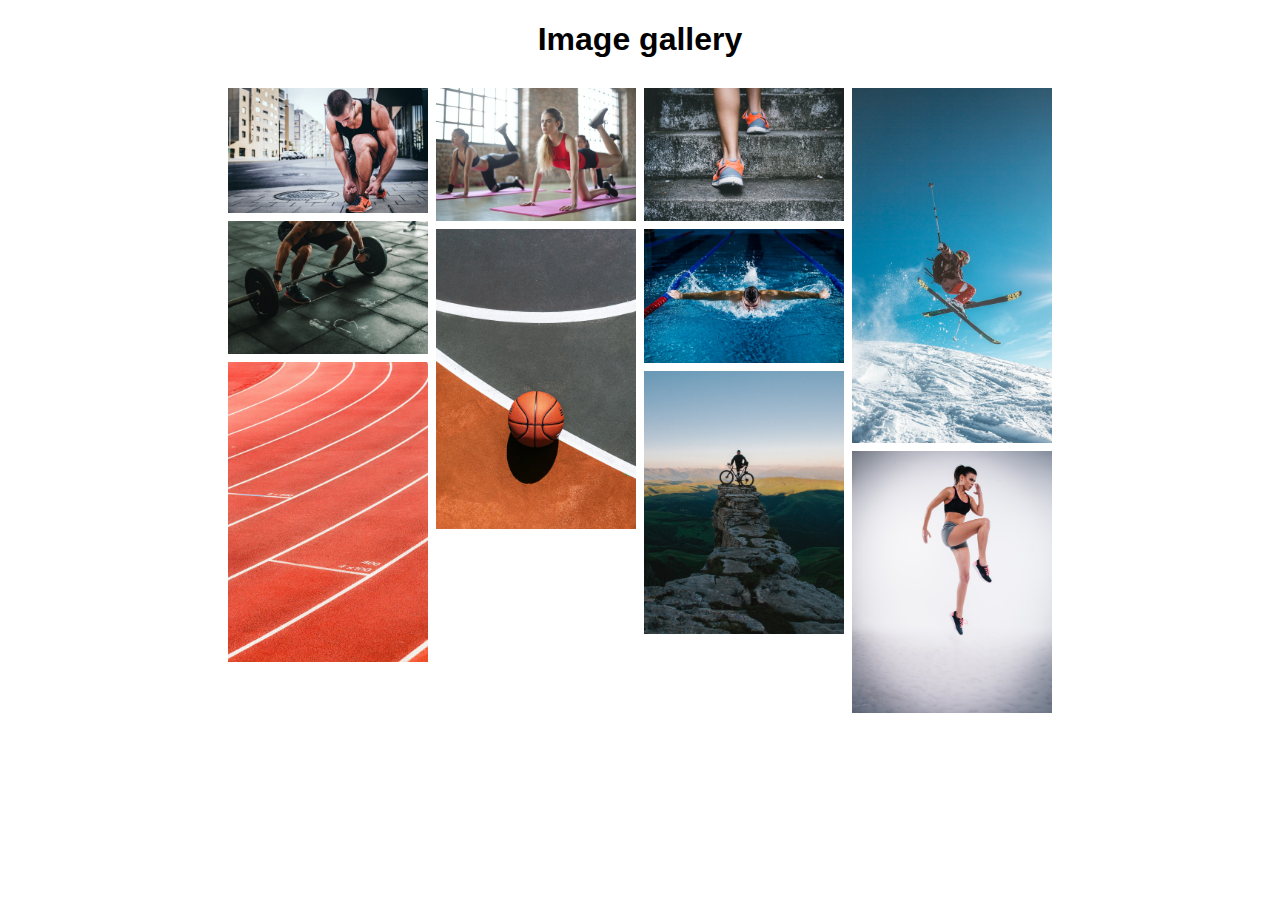
==== ex01/src/index.html @ 7578fa68 "kept me up all night" ====
<!DOCTYPE html>
<html>
    <head>
        <title>Image Gallery</title>
        <link rel="stylesheet" type="text/css" href="../styles/index.css">
    </head>
    
    <body id="body">

        <h1 style="text-align:center">Image gallery</h1>
        <div class="row">
            <div class="column">

                <div class="thumbnail">
                    <img class="thumbnail_img" src="../images/img1.jpg" id="Marathon" alt="Marathon">
                    <div class="black">
                        <h1 class="imgTitle" id="marathon">Marathon</h1>
                    </div>
                </div>
                <div class="thumbnail">
                    <img class="thumbnail_img" src="../images/img5.jpg" id="Weight Lifting" alt="Weight Lifting">
                    <div class="black">
                        <h1 class="imgTitle" id="weightLift">Weight Lifting</h1>
                    </div>
                </div>
                <div class="thumbnail">
                    <img class="thumbnail_img" src="../images/img9.jpg" id="Running" alt="Running">
                    <div class="black">
                        <h1 class="imgTitle" id="running">Running</h1>
                    </div>
                </div>

            </div>
            <div class="column">
                <div class="thumbnail">
                    <img class="thumbnail_img" src="../images/img2.jpg" id="Gymnastics" alt="Gymnastics">
                    <div class="black">
                        <h1 class="imgTitle" id="gymnastics">Gymnastics</h1>
                    </div>
                </div>
                <div class="thumbnail">
                    <img class="thumbnail_img" src="../images/img6.jpg" id="Basketball" alt="Basketball">
                    <div class="black">
                        <h1 class="imgTitle" id="basketball">Basketball</h1>
                    </div>
                </div>
            </div>
            <div class="column">
                <div class="thumbnail">
                    <img class="thumbnail_img" src="../images/img3.jpg" id="Climbing" alt="Climbing">
                    <div class="black">
                        <h1 class="imgTitle" id="climbing">Climbing</h1>
                    </div>
                </div>
                <div class="thumbnail">
                    <img class="thumbnail_img" src="../images/img7.jpg" id="Swimming" alt="Swimming">
                    <div class="black">
                        <h1 class="imgTitle" id="swimming">Swimming</h1>
                    </div>
                </div>
                <div class="thumbnail">
                    <img class="thumbnail_img" src="../images/img10.jpg" id="Cycling" alt="Cycling">
                    <div class="black">
                        <h1 class="imgTitle" id="cycling">Cycling</h1>
                    </div>
                </div>

            </div>
            <div class="column">
                <div class="thumbnail">
                    <img class="thumbnail_img" src="../images/img4.jpg" id="Skiing" alt="Skiing">
                    <div class="black">
                        <h1 class="imgTitle" id="skiing">Skiing</h1>
                    </div>
                </div>
                <div class="thumbnail">
                    <img class="thumbnail_img" src="../images/img8.jpg" id="Jogging" alt="Jogging">
                    <div class="black">
                        <h1 class="imgTitle" id="jogging">Jogging</h1>
                    </div>
                </div>
            </div>
        </div>





        <!-- The Modal running-->
        <div id="modal_running" class="modal">
            <div class="modal-content">
            <div class="modal-header">
                <span class="close_running">&times;</span>
                <h2>Running</h2>
            </div>
            <div class="modal-body">
                <a href="image09.html"><img src="../images/img9.jpg" style="width:100px"> </a>
                <p>Running is a method of terrestrial locomotion allowing humans and other animals to move rapidly on foot. Running is a type of gait characterized by an aerial phase in which all feet are above the ground (though there are exceptions). This is in contrast to walking, where one foot is always in contact with the ground, the legs are kept mostly straight and the center of gravity vaults over the stance leg or legs in an inverted pendulum fashion. A feature of a running body from the viewpoint of spring-mass mechanics is that changes in kinetic and potential energy within a stride occur simultaneously, with energy storage accomplished by springy tendons and passive muscle elasticity. The term running can refer to any of a variety of speeds ranging from jogging to sprinting.</p>
                <p>Running in humans is associated with improved health and life expectancy.</p>
            </div>
            </div>
        </div>

        <!-- The Modal basketball-->
        <div id="modal_basketball" class="modal">
            <div class="modal-content">
            <div class="modal-header">
                <span class="close_basketball">&times;</span>
                <h2>Bakstball</h2>
            </div>
            <div class="modal-body">
                <a href="image06.html"><img src="../images/img6.jpg" style="width:100px"> </a>
                <p>Basketball, colloquially referred to as hoops, is a team sport in which two teams, most commonly of five players each, opposing one another on a rectangular court, compete with the primary objective of shooting a basketball (approximately 9.4 inches (24 cm) in diameter) through the defender's hoop (a basket 18 inches (46 cm) in diameter mounted 10 feet (3.048 m) high to a backboard at each end of the court) while preventing the opposing team from shooting through their own hoop. A field goal is worth two points, unless made from behind the three-point line, when it is worth three. After a foul, timed play stops and the player fouled or designated to shoot a technical foul is given one or more one-point free throws. The team with the most points at the end of the game wins, but if regulation play expires with the score tied, an additional period of play (overtime) is mandated.</p>
                <p>Players advance the ball by bouncing it while walking or running (dribbling) or by passing it to a teammate, both of which require considerable skill. On offense, players may use a variety of shots—the lay-up, the jump shot, or a dunk; on defense, they may steal the ball from a dribbler, intercept passes, or block shots; either offense or defense may collect a rebound, that is, a missed shot that bounces from rim or backboard. It is a violation to lift or drag one's pivot foot without dribbling the ball, to carry it, or to hold the ball with both hands then resume dribbling.</p>
            </div>
            </div>
        </div>


        <!-- The Modal marathon-->
        <div id="modal_marathon" class="modal">
            <div class="modal-content">
            <div class="modal-header">
                <span class="close_marathon">&times;</span>
                <h2>Marathon</h2>
            </div>
            <div class="modal-body">
                <a href="image01.html"><img src="../images/img1.jpg" style="width:100px"> </a>
                <p>The marathon is a long-distance race with an official distance of 42.195 kilometres (26 miles 385 yards), usually run as a road race. The event was instituted in commemoration of the fabled run of the Greek soldier Pheidippides, a messenger from the Battle of Marathon to Athens, who reported the victory. The marathon can be completed by running or with a run/walk strategy. There are also wheelchair divisions.</p>
                <p>The marathon was one of the original modern Olympic events in 1896, though the distance did not become standardized until 1921. More than 800 marathons are held throughout the world each year, with the vast majority of competitors being recreational athletes, as larger marathons can have tens of thousands of participants.</p>
            </div>
            </div>
        </div>


         <!-- The Modal Weight ligt-->
         <div id="modal_weightLift" class="modal">
            <div class="modal-content">
            <div class="modal-header">
                <span class="close_weightLift">&times;</span>
                <h2>Weight Lifting</h2>
            </div>
            <div class="modal-body">
                <a href="image05.html"><img src="../images/img5.jpg" style="width:100px"> </a>
                <p>Olympic weightlifting, or Olympic-style weightlifting, often simply referred to as weightlifting, is a sport in which the athlete attempts a maximum-weight single lift of a barbell loaded with weight plates.</p>
                <p>The two competition lifts in order are the snatch and the clean and jerk. The snatch is a wide-grip, one-move lift. The clean and jerk is a close-grip, two-move lift. Each weightlifter receives three attempts in each, and the combined total of the highest two successful lifts determines the overall result within a bodyweight category. Bodyweight categories are different for male and female competitors and change over time. A lifter who fails to complete at least one successful snatch and one successful clean and jerk also fails to total, and therefore receives an "incomplete" entry for the competition. The clean and press was once a competition lift, but was discontinued due to difficulties in judging proper form.</p>
                <p>In comparison with other strength sports, which test limit strength (with or without lifting aids), weightlifting tests aspects of human ballistic limits (explosive strength); the lifts are therefore executed faster—and with more mobility and a greater range of motion during their execution—than other strength movements.</p>
                <p>The lifts performed in the sport of weightlifting, and in particular their component lifts (e.g. squats, deadlifts, cleans), are commonly used by elite athletes in other sports to train for both explosive and functional strength.</p>
            </div>
            </div>
        </div>



         <!-- The Modal gymnastics-->
         <div id="modal_gymnastics" class="modal">
            <div class="modal-content">
            <div class="modal-header">
                <span class="close_gymnastics">&times;</span>
                <h2>Gymnastics</h2>
            </div>
            <div class="modal-body">
                <a href="image02.html"><img src="../images/img2.jpg" style="width:100px"> </a>
                <p>Gymnastics is a sport that includes physical exercises requiring balance, strength, flexibility, agility, coordination, and endurance. The movements involved in gymnastics contribute to the development of the arms, legs, shoulders, back, chest, and abdominal muscle groups. Gymnastics evolved from exercises used by the ancient Greeks that included skills for mounting and dismounting a horse and from circus performance skills.</p>
                <p>The most common form of competitive gymnastics is artistic gymnastics, which consists of for women (WAG), the events floor, vault, uneven bars, and beam. For men (MAG), it consists of the events floor, vault, rings, pommel horse, parallel bars, and horizontal bar. The governing body for gymnastics through out the world is the Fédération Internationale de Gymnastique (FIG). Eight sports are governed by the FIG, which include Gymnastics for All, Men's and Women’s Artistic Gymnastics, Rhythmic Gymnastics, Trampoline (including Double Mini-trampoline), Tumbling, acrobatic, and aerobic. Disciplines not currently recognized by FIG include wheel gymnastics, aesthetic group gymnastics, men's rhythmic gymnastics, TeamGym, and mallakhamba.</p>
                <p>Participants in gymnastics-related sports can include young children, recreational-level athletes, and competitive athletes at varying levels of skill, including world-class athletes.</p>
            </div>
            </div>
        </div>


         <!-- The Modal climbing-->
         <div id="modal_climbing" class="modal">
            <div class="modal-content">
            <div class="modal-header">
                <span class="close_climbing">&times;</span>
                <h2>Climbing</h2>
            </div>
            <div class="modal-body">
                <a href="image03.html"><img src="../images/img3.jpg" style="width:100px"> </a>
                <p>Climbing is the activity of using one's hands, feet, or any other part of the body to ascend a steep topographical object. It is done for locomotion, recreation and competition, and within trades that rely on ascension; such as emergency rescue and military operations. It is done indoors and out, on natural and man-made structures.</p>
                <p>Professional mountain guides or rock climbing guides, such as members of the IFMGA, have been known to be a historically significant element of developing the popularity of the sport in the natural environment, and remain so today.</p>
                <p>Climbing will be an official sport for the first time in the 2021 Olympic Games in Tokyo (see Sport climbing at the 2020 Summer Olympics).</p>
            </div>
            </div>
        </div>

         <!-- The Modal swiming-->
         <div id="modal_swimming" class="modal">
            <div class="modal-content">
            <div class="modal-header">
                <span class="close_swimming">&times;</span>
                <h2>Swimming</h2>
            </div>
            <div class="modal-body">
                <a href="image07.html"><img src="../images/img7.jpg" style="width:100px"> </a>
                <p>Swimming is the self-propulsion of a person through water, usually for recreation, sport, exercise, or survival. Locomotion is achieved through coordinated movement of the limbs, the body, or both. Humans can hold their breath underwater and undertake rudimentary locomotive swimming within weeks of birth, as a survival response.</p>
                <p>Swimming is consistently among the top public recreational activities, and in some countries, swimming lessons are a compulsory part of the educational curriculum. As a formalized sport, swimming features in a range of local, national, and international competitions, including every modern Summer Olympics.</p>
            </div>
            </div>
        </div>



         <!-- The Modal Cycling-->
         <div id="modal_cycling" class="modal">
            <div class="modal-content">
            <div class="modal-header">
                <span class="close_cycling">&times;</span>
                <h2>Cycling</h2>
            </div>
            <div class="modal-body">
                <a href="image10.html"><img src="../images/img10.jpg" style="width:100px"> </a>
                <p>Cycling, also called bicycling or biking, is the use of bicycles for transport, recreation, exercise or sport. People engaged in cycling are referred to as "cyclists", "bicyclists", or "bikers". Apart from two-wheeled bicycles, "cycling" also includes the riding of unicycles, tricycles, quadracycles, recumbent and similar human-powered vehicles (HPVs).</p>
                <p>Bicycles were introduced in the 19th century and now number approximately one billion worldwide. They are the principal means of transportation in many parts of the world.</p>
                <p>Cycling is widely regarded as a very effective and efficient mode of transportation optimal for short to moderate distances.</p>
            </div>
            </div>
        </div>


        
         <!-- The Modal skiing-->
         <div id="modal_skiing" class="modal">
            <div class="modal-content">
            <div class="modal-header">
                <span class="close_skiing">&times;</span>
                <h2>Skiing</h2>
            </div>
            <div class="modal-body">
                <a href="image04.html"><img src="../images/img4.jpg" style="width:100px"> </a>
                <p>Climbing is the activity of using one's hands, feet, or any other part of the body to ascend a steep topographical object. It is done for locomotion, recreation and competition, and within trades that rely on ascension; such as emergency rescue and military operations. It is done indoors and out, on natural and man-made structures.</p>
                <p>Professional mountain guides or rock climbing guides, such as members of the IFMGA, have been known to be a historically significant element of developing the popularity of the sport in the natural environment, and remain so today.</p>
                <p>Climbing will be an official sport for the first time in the 2021 Olympic Games in Tokyo (see Sport climbing at the 2020 Summer Olympics).</p>
            </div>
            </div>
        </div>

         <!-- The Modal jogging-->
         <div id="modal_jogging" class="modal">
            <div class="modal-content">
            <div class="modal-header">
                <span class="close_jogging">&times;</span>
                <h2>Jogging</h2>
            </div>
            <div class="modal-body">
                <a href="image08.html"><img src="../images/img8.jpg" style="width:100px"> </a>
                <p>Jogging is a form of trotting or running at a slow or leisurely pace. The main intention is to increase physical fitness with less stress on the body than from faster running but more than walking, or to maintain a steady speed for longer periods of time. Performed over long distances, it is a form of aerobic endurance training.</p>
                <p>Jogging is running at a gentle pace, its definition, as compared with running, is not standard. One definition describes jogging as running slower than 6 miles per hour (10 km/h). Running is sometimes defined as requiring a moment of no contact to the ground, whereas jogging often sustains the contact.</p>
            </div>
            </div>
        </div>










        <script src="../scripts/index.js"></script>
    





    </body>



</html>
---- ex01/styles/index.css ----
* {
    box-sizing: border-box;
  }

body {
    margin: auto;
    font-family: Arial;
    width:840px
  }
  
  .header {
    text-align: center;
    padding: 32px;
  }
  



.row {
    display: flex;
    flex-wrap: wrap;
    padding: 0 4px;
  }
  
  /* Create four equal columns that sits next to each other */
  .column {
    flex: 208px;
    max-width: 208px;
    padding: 0 4px;
  }
  
  .thumbnail_img {
    margin-top: 8px;
    vertical-align: middle;
    width: 200px;
  }

  img:hover {
    opacity:0.5;
  }


  /* The Modal (background) */
.modal {
  display: none; /* Hidden by default */
  position: fixed; /* Stay in place */
  z-index: 1; /* Sit on top */
  left: 0;
  top: 0;
  width: 100%; /* Full width */
  height: 100%; /* Full height */
  overflow: auto; /* Enable scroll if needed */
  background-color: rgb(0,0,0); /* Fallback color */
  background-color: rgba(0,0,0,0.4); /* Black w/ opacity */
}

/* Modal Content/Box */
.modal-content {
  background-color: #fefefe;
  margin: 15% auto; /* 15% from the top and centered */
  padding: 20px;
  border: 1px solid #888;
  width: 60%; /* Could be more or less, depending on screen size */
}






.imgTitle {
  color:white;
  text-align:center;
}


.black {
  color:black;
  opacity:0.5;
  margin-top: 8px;
}





.thumbnail {
  position:relative;
  display:inline-block;
}
.black {
  display:none;
}
.thumbnail:hover .black {
  width:100%;
  height:100%;
  background:rgba(0,0,0,.5);
  position:absolute;
  top:0;
  left:0;
  display:inline-block;
  -webkit-box-sizing:border-box;
  -moz-box-sizing:border-box;
  box-sizing:border-box;
}

.thumbnail_img {
  vertical-align:top
}


.modal-header span {
float:right; 
color:red; 
font-weight:bold; 
font-size:36px}

.modal-body img {
max-height:150px;
}
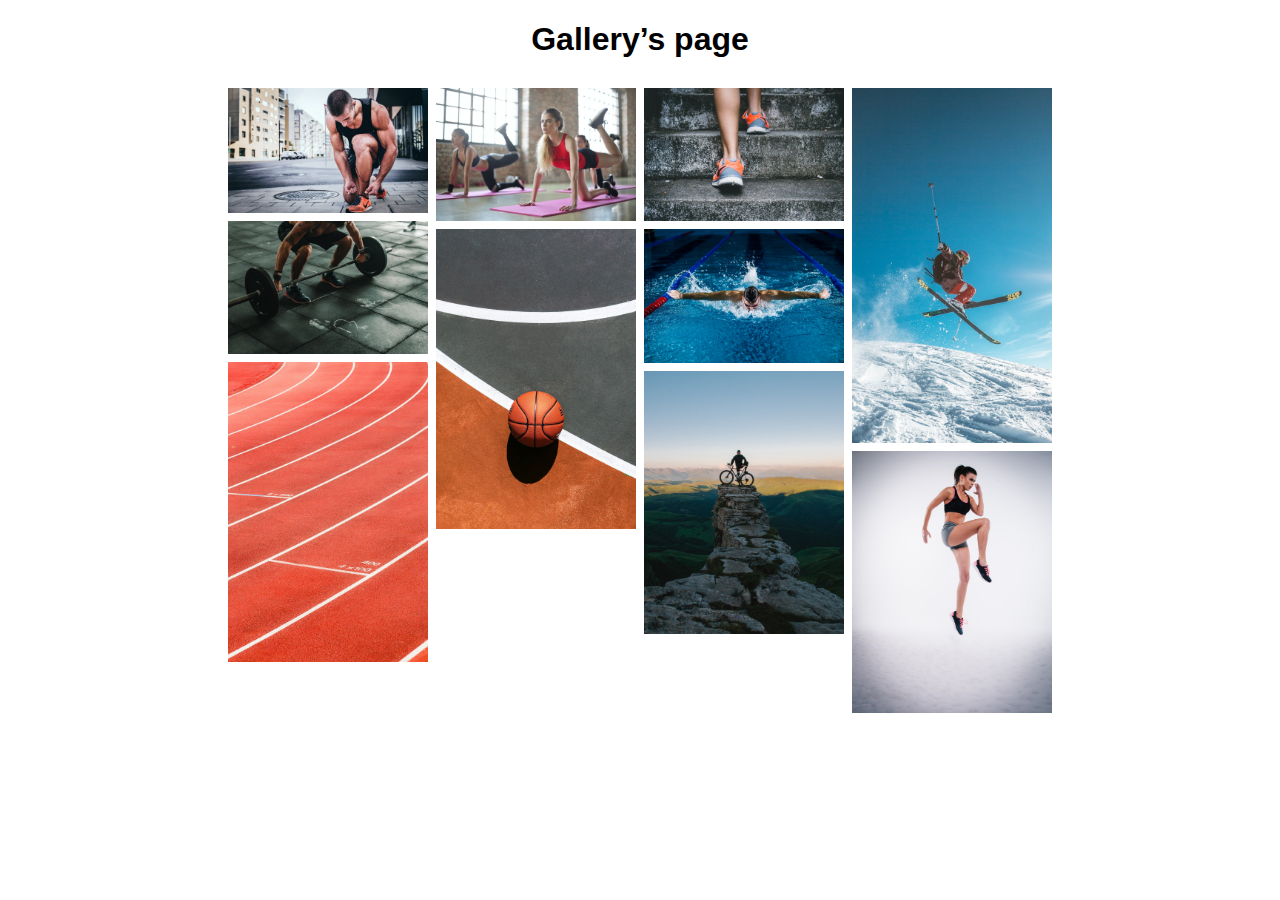
==== commit bc8a5db5: "Update index.html" ====
--- a/ex01/src/index.html
+++ b/ex01/src/index.html
@@ -1,13 +1,13 @@
 <!DOCTYPE html>
 <html>
     <head>
-        <title>Image Gallery</title>
+        <title>Gallery’s page</title>
         <link rel="stylesheet" type="text/css" href="../styles/index.css">
     </head>
     
     <body id="body">
 
-        <h1 style="text-align:center">Image gallery</h1>
+        <h1 style="text-align:center">Gallery’s page</h1>
         <div class="row">
             <div class="column">
 
@@ -271,4 +271,4 @@
 
 
 
-</html>+</html>
